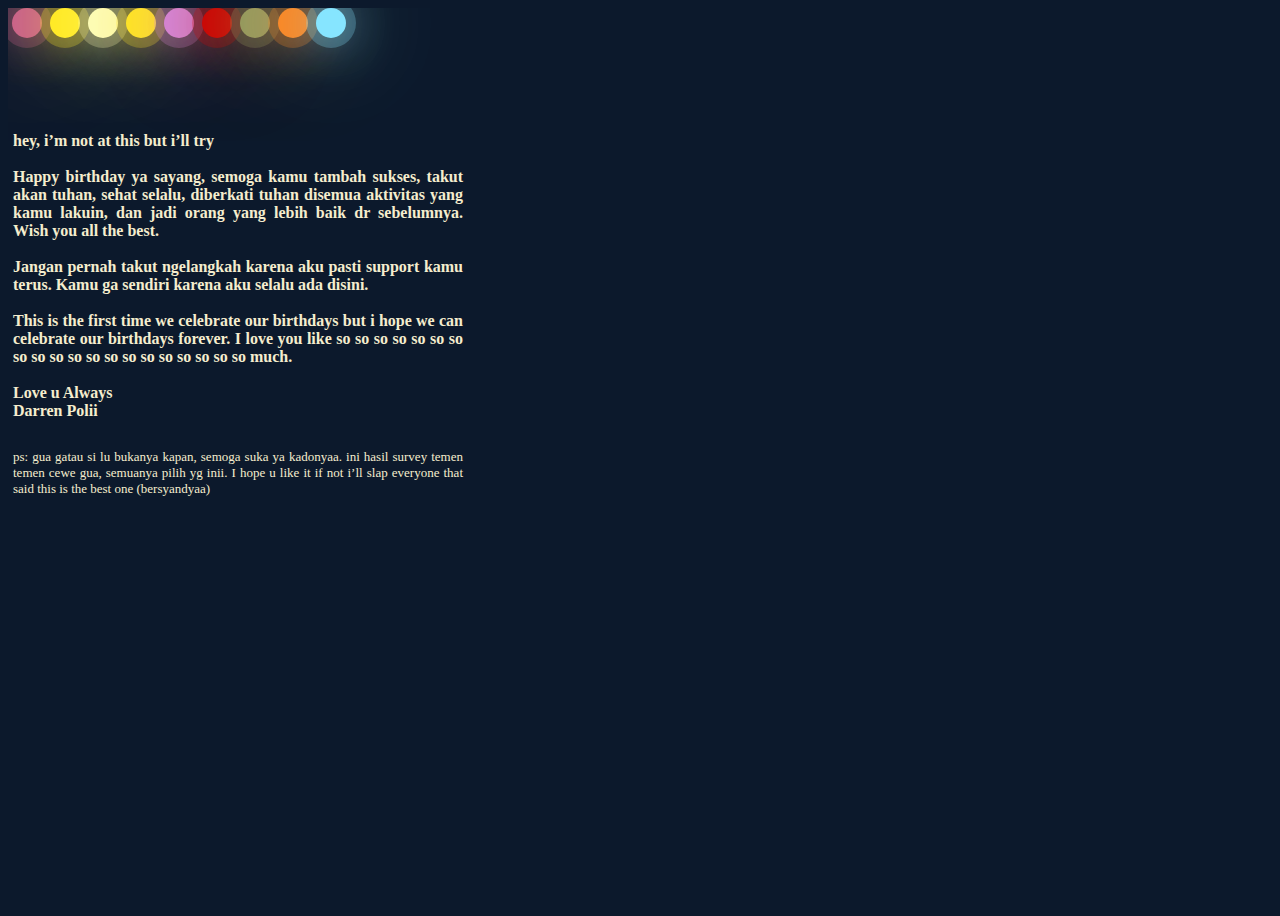
==== birthday.html @ 523f4894 "Add files via upload" ====
<!DOCTYPE html>
<html>
<head>
	<meta charset="utf-8">
	<meta name="viewport" content="width=device-width, initial-scale=1">
	<link rel="stylesheet" type="text/css" href="birthday.css">
	<title>Happy Birthday</title>
</head>
<body>
<div class="word">
<br>
<br>
<br>
<br>


	
	<br>
<br>


	<h3>
		
				hey, i’m not at this but i’ll try
				<br>
				<br>

				Happy birthday ya sayang, semoga kamu tambah sukses, takut akan tuhan, sehat selalu, diberkati tuhan disemua aktivitas yang kamu lakuin, dan jadi orang yang lebih baik dr sebelumnya. Wish you all the best. 
				<br>
				<br>

				Jangan pernah takut ngelangkah karena aku pasti support kamu terus. Kamu ga sendiri karena aku selalu ada disini. 
<br>
<br>
				This is the first time we celebrate our birthdays but i hope we can celebrate our birthdays forever. I love you like so so so so so so so so so so so so so so so so so so so so much. 
<br>
<br>
				Love u Always <br>

				Darren Polii

</h3>
<br>
<br>

<p>
	ps: gua gatau si lu bukanya kapan, semoga suka ya kadonyaa. ini hasil survey temen temen cewe gua, semuanya pilih yg inii. I hope u like it if not i’ll slap everyone that said this is the best one (bersyandyaa)
</h3>
</p>

<br>

	
</div>


	<div class="container">
		<div class="bubbles">
			<span style="--i:11;"></span>
			<span style="--i:12;"></span>
			<span style="--i:24;"></span>
			<span style="--i:10;"></span>
			<span style="--i:14;"></span>
			<span style="--i:23;"></span>
			<span style="--i:18;"></span>
			<span style="--i:16;"></span>
			<span style="--i:19;"></span>
			

			

		</div>
	</div>
 
</body>
</html>
---- birthday.css ----
body
{
	min-height: 100vh;
	background: #0c192c;
}

.container
{
	position: relative;
	width: 100%;
	height: 100vh;
	overflow: hidden;
}

.bubbles
{
	position: relative;
	display: flex; 
}

.bubbles span
{
	position: relative;
	width: 30px;
	height: 30px;
	background: #86E5FF;
	margin: 0 4px;
	border-radius: 50%;
	box-shadow: 0 0 0 10px #86E5FF44, 
	0 0 50px #86E5FF,
	0 0 100px #86E5FF;
	animation: animate 15s linear infinite;
	animation-duration: calc(125s / var(--i));
}

.bubbles span:nth-child(1)
{
	background: #C85C8E;
	box-shadow: 0 0 0 10px #C85C8E44, 
	0 0 50px #C85C8E,
	0 0 100px #C85C8E;
}

.bubbles span:nth-child(2)
{
	background: #FFEA20;
	box-shadow: 0 0 0 10px #FFEA2044, 
	0 0 50px #FFEA20,
	0 0 100px #FFEA20;
}

.bubbles span:nth-child(3)
{
	background: #FDFDBD;
	box-shadow: 0 0 0 10px #FDFDBD44, 
	0 0 50px #FDFDBD,
	0 0 100px #FDFDBD;
}

.bubbles span:nth-child(4)
{
	background: #FFEA20;
	box-shadow: 0 0 0 10px #FFEA2044, 
	0 0 50px #FFEA20,
	0 0 100px #FFEA20;
}

.bubbles span:nth-child(5)
{
	background: #D58BDD;
	box-shadow: 0 0 0 10px #D58BDD44, 
	0 0 50px #D58BDD,
	0 0 100px #D58BDD;
}

.bubbles span:nth-child(6)
{
	background: #CD0404;
	box-shadow: 0 0 0 10px #CD040444, 
	0 0 50px #CD0404,
	0 0 100px #CD0404;
}

.bubbles span:nth-child(7)
{
	background: #939B62;
	box-shadow: 0 0 0 10px #939B6244, 
	0 0 50px #939B62,
	0 0 100px #939B62;
}

.bubbles span:nth-child(8)
{
	background: #FD841F;
	box-shadow: 0 0 0 10px #FD841F44, 
	0 0 50px #FD841F,
	0 0 100px #FD841F;
}




@keyframes animate
{
	0%
	{
		transform: translateY(100vh) scale(0);
	}
	
	100%
	{
		transform: translateY(10px) scale(1);
	}
}



@keyframes animate
{
	0%
	{
		transform: translateY(100vh) scale(0);
	}
	
	100%
	{
		transform: translateY(10px) scale(1);
	}
}


.word
{
	 width: 0px;
  height: 0px;
  background: rgba(89, .5);
  position: center;
}

h3
{
	
	width: 50vh;
	margin-bottom: -20px;
	text-align: justify;
	margin-left: 5px;
	color: #F5EDCE;
	font-size: 16px;

}

h2
{
	
	width: 50vh;
	margin-bottom: -20px;
	color: #F5EDCE;
	text-align: center;
	margin-left: -5px;
}

p { 
	margin-bottom: 20px;
	width: 50vh;
	text-align: justify;
	margin-left: 5px;
	color: #F5EDCE;
	font-size: 13px;
}
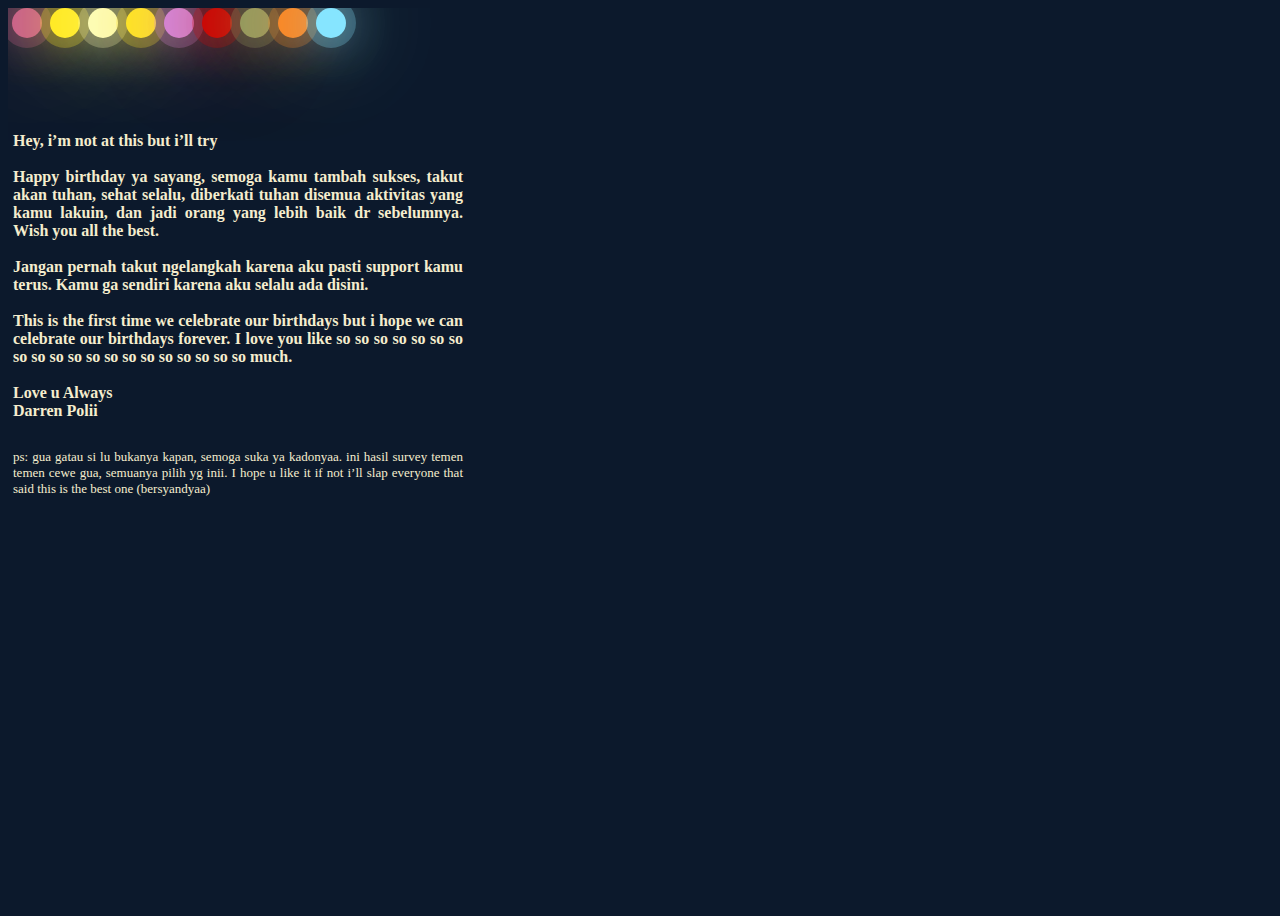
==== commit 4865f56a: "Update birthday.html" ====
--- a/birthday.html
+++ b/birthday.html
@@ -21,7 +21,7 @@
 
 	<h3>
 		
-				hey, i’m not at this but i’ll try
+				Hey, i’m not at this but i’ll try
 				<br>
 				<br>
 
@@ -73,4 +73,4 @@
 	</div>
  
 </body>
-</html>+</html>
--- a/birthday.css
+++ b/birthday.css
@@ -144,6 +144,7 @@
 	margin-bottom: -20px;
 	text-align: justify;
 	margin-left: 5px;
+	margin-right: 7px;
 	color: #F5EDCE;
 	font-size: 16px;
 
@@ -164,6 +165,7 @@
 	width: 50vh;
 	text-align: justify;
 	margin-left: 5px;
+	margin-right: 7px;
 	color: #F5EDCE;
 	font-size: 13px;
 }
